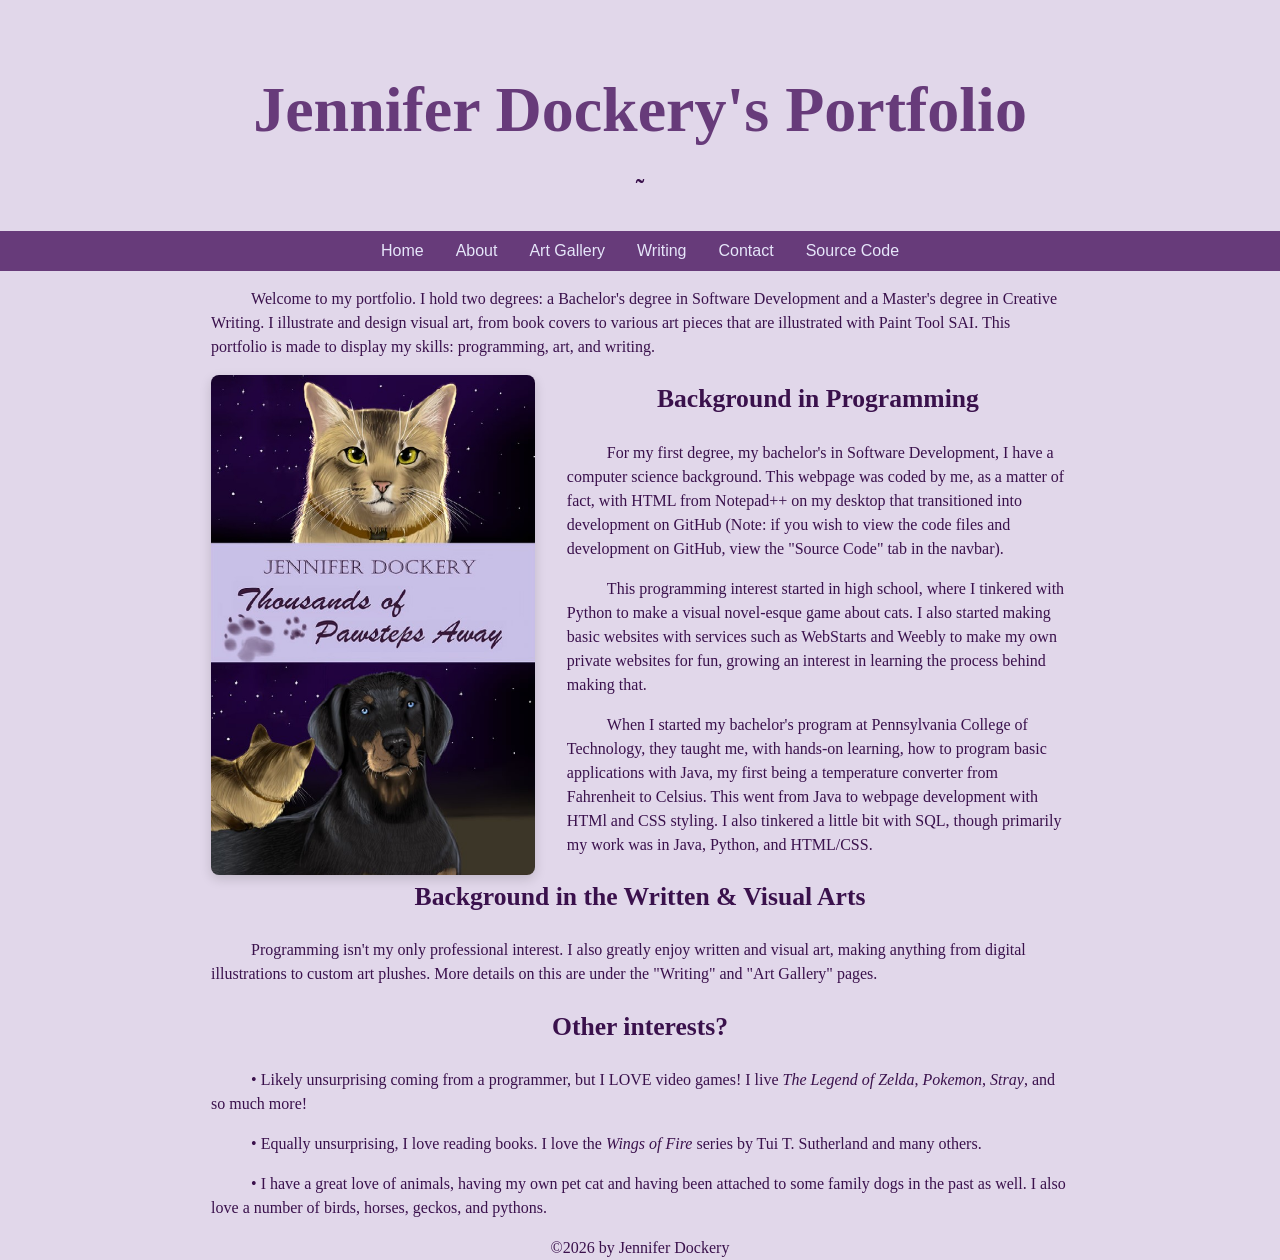
==== about.html @ caedb90e "Update about.html" ====
<!DOCTYPE html>
<html>
	<head>
		<title>Jennifer Dockery&apos;s Portfolio</title>
		<link rel="stylesheet" href="https://cdn.jsdelivr.net/npm/bootstrap@4.5.3/dist/css/bootstrap.min.css">
		<link rel="stylesheet" href="styles.css">
		
	</head>
	<body>
		<br>
		<br>
		<br>
		<h1>Jennifer Dockery&apos;s Portfolio</h1>
		<!--tildes are pretty-->
		<h2>&tilde;</h2>
		<!--navbar-->
		<ul>
			<li><a href="index.html">Home</a></li>
			<li><a href="about.html">About</a></li>
			<li><a href="art_gallery.html">Art Gallery</a></li>
			<li><a href="writing.html">Writing</a></li>
			<li><a href="contact.html">Contact</a></li>
      		<li><a href="source_code.html">Source Code</a></li>
		</ul>

		<div class="container">
		
			<p>Welcome to my portfolio. I hold two degrees: a Bachelor&apos;s degree in Software Development and a Master&apos;s degree in Creative Writing. I illustrate and design visual art, 
				from book covers to various art pieces that are illustrated with Paint Tool SAI. This portfolio is made to display my skills: programming, art, and writing.</p>
	
			<!-- Show cover-->
			<img src="images/ThousandsofPawstepsAway.jpg" class="wrap-img" alt="Thousands of Pawsteps Away cover">
			<!-- Discuss programming background-->
			<h2>Background in Programming</h2>
			<p>For my first degree, my bachelor&apos;s in Software Development, I have a computer science background. This webpage was coded by me, as a matter of fact, with HTML from Notepad++ on my desktop
				that transitioned into development on GitHub (Note: if you wish to view the code files and development on GitHub, view the "Source Code" tab in the navbar).</p>
	    	<p>This programming interest started in high school, where I tinkered with Python to make a visual novel-esque game about cats. I also started making basic websites with services such as WebStarts and Weebly 
	     	 to make my own private websites for fun, growing an interest in learning the process behind making that.</p>
			<p>When I started my bachelor&apos;s program at Pennsylvania College of Technology, they taught me, with hands-on learning, how to program basic applications with Java, my first being a temperature converter 
	     	 from Fahrenheit to Celsius. This went from Java to webpage development with HTMl and CSS styling. I also tinkered a little bit with SQL, though primarily my work was in Java, Python, and HTML/CSS.</p>
			
	    <!-- Now time for artistic background-->
			<h2>Background in the Written & Visual Arts</h2>
			<p>Programming isn't my only professional interest. I also greatly enjoy written and visual art, making anything from digital illustrations to custom art plushes. More details on this are under 
	      the "Writing" and "Art Gallery" pages.</p>
	
		    <h2>Other interests?</h2>
		    <p>&bull; Likely unsurprising coming from a programmer, but I LOVE video games! I live <i>The Legend of Zelda</i>, <i>Pokemon</i>, <i>Stray</i>, and so much more!</p>
		    <p>&bull; Equally unsurprising, I love reading books. I love the <i>Wings of Fire</i> series by Tui T. Sutherland and many others.</p>
		    <p>&bull; I have a great love of animals, having my own pet cat and having been attached to some family dogs in the past as well. I also love a number of birds, horses, geckos, and pythons.</p>
		</div>
		
		<!-- Copyright footer since it&apos;s my portfolio-->
		<footer>&copy;2026 by Jennifer Dockery</footer>

	
	
	</body>
</html>
---- styles.css ----
<style>
	/*CSS page for all my formatting*/
	li {
		display: inline-block;
	}
	/*footer {*/
		/*It's fine as is*/
	/*}*/
	/*images*/

	/* Only wraps text around this specific image */
	.wrap-img {
		float: left;
		margin-right: 2em;

	}
	
	.wrap-img-right {
		float: right;
		margin-left: 2em;
	}
	
	/*navbar source: https://www.w3schools.com/css/css_navbar_vertical.asp*/
	ul {
		display: flex;
		justify-content: center;
		list-style-type: none;
		margin: 0;
		padding: 0;
		background-color: #673B7A;
	}
	
	/*li {
		display: inline-block;
	}*/
	

	li a {
	  	display: inline-block;
	  	color: lavender !important;
	  	padding: 8px 16px;
	  	text-decoration: none !important;

	}
	
	li a:hover {
		background-color: purple !important;
		text-decoration: none !important;

	}

	footer {
		font-family: Georgia, serif;
		color: #3A114C;
		text-align: center;
	}
	/*Image carousel for art gallery*/
	.carousel-item img {
	  	width: 100%;
	  	height: 500px;        /* or whatever height you want */
	  	background: #111;
	  	object-fit: contain;    /* prevents stretching */
	}

	
	/*end of navbar*/

	img {
		display: block;
		margin-left: auto;
		margin-right: auto;
		height: 500px;
		border-radius: 8px;
  		box-shadow: 0 4px 12px rgba(0,0,0,0.15);
	}

	.avatar {
	  	width: 100px;
	  	height: 100px;
	  	object-fit: cover;
	  	border-radius: 50%;
	}
	
	/*captions under images*/
	figcaption {
		font-family: Georgia, serif;
		color: #3A114C;
		font-size: 1em;
		text-align: center;
		margin-top: 1.0em;
		margin-bottom: 1.0em;
	}
	/*title header at the top of the page*/
	h1 {
		font-family: "Brush Script MT", cursive;
		color: #673B7A;
		font-size: 4em;
		font-weight: bold;
		text-align: center;
		margin-bottom: .3em;
	}
	/*section headers*/
	h2 {
		font-family: Georgia, serif;
		color: #3A114C;
		font-size: 1.6em;
		font-weight: bold;
		text-align: center;
		margin-top: 1.0em;
		margin-bottom: 1.0em;
	}

	h3 {
		font-family: Georgia, serif;
		color: #3A114C;
		font-size: 1.2em;
		font-weight: bold;
		text-align: center;
		margin-top: 1.0em;
		margin-bottom: 1.0em;
	}
	/*Oh look the paragraph text*/
	.container {
	  	max-width: 100ch;
	  	margin: 0 auto;
		  padding: 0 1rem;
	}
	p {
		/*margin-left: 7.0em;
		margin-right: 7.0em;*/
		line-height: 1.6–1.8em;
		text-indent: 40px;
		font-family: Georgia, serif;
		color: #3A114C;
		font-size: 1em;
		margin-top: 1.0em;
		margin-bottom: 1.0em;
	}
	/*I wanted the page to have this faint lavender background that's pretty. Oh, and margins*/
	body {
		/*margin: 3em;
		padding: 3em;*/
		background-color: #E1D7EA !important;
	}
	/* Center the form on the page */
	#contact {
	  	display: flex;
	  	justify-content: center;
	  	align-items: center;
	  	padding: 40px;
	}
	
	/* Form container */
	#contact-form {
	  	width: 100%;
	  	max-width: 400px;
	  	padding: 25px;
	  	border-radius: 10px;
	  	background-color: #f9f9f9;
	  	box-shadow: 0 4px 10px rgba(0, 0, 0, 0.1);
	}
	
	/* Labels */
	#contact-form label {
	  	font-weight: bold;
	  	margin-bottom: 5px;
	  	display: block;
	}
	
	/* Inputs and textarea */
	#contact-form input,
	#contact-form textarea {
	  width: 100%;
	  padding: 10px;
	  margin-bottom: 15px;
	  border: 1px solid #ccc;
	  border-radius: 5px;
	  font-size: 14px;
	}
	
	/* Textarea specific */
	#contact-form textarea {
	  resize: vertical;
	  min-height: 100px;
	}
	
	/* Button */
	#contact-form button {
	  width: 100%;
	  padding: 10px;
	  background-color: #007BFF;
	  color: white;
	  border: none;
	  border-radius: 5px;
	  font-size: 16px;
	  cursor: pointer;
	}
	
	/* Button hover effect */
	#contact-form button:hover {
	  background-color: #0056b3;
	}


	#search-container {
	  display: flex;
	  justify-content: center; /* center horizontally*/
	  align-items: center;     /* align vertically*/
	  gap: 10px;            
	  margin-top: 50px;
	}






</style>
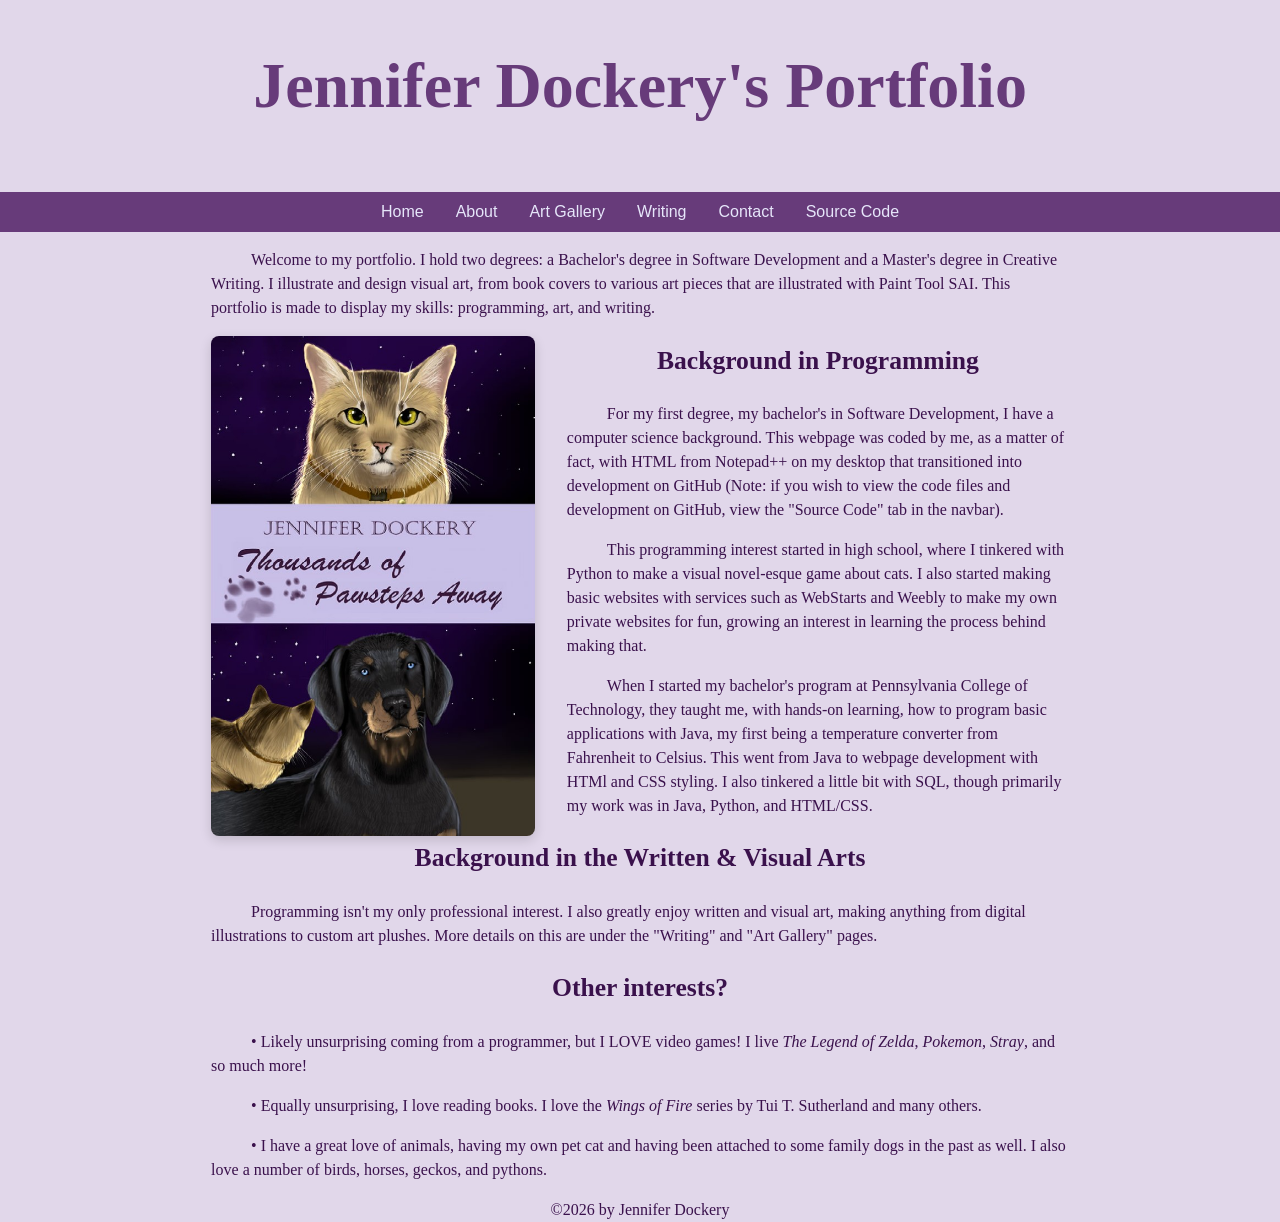
==== commit d0b00443: "Update about.html" ====
--- a/about.html
+++ b/about.html
@@ -9,10 +9,9 @@
 	<body>
 		<br>
 		<br>
+		<h1>Jennifer Dockery&apos;s Portfolio</h1>
 		<br>
-		<h1>Jennifer Dockery&apos;s Portfolio</h1>
-		<!--tildes are pretty-->
-		<h2>&tilde;</h2>
+		<br>
 		<!--navbar-->
 		<ul>
 			<li><a href="index.html">Home</a></li>
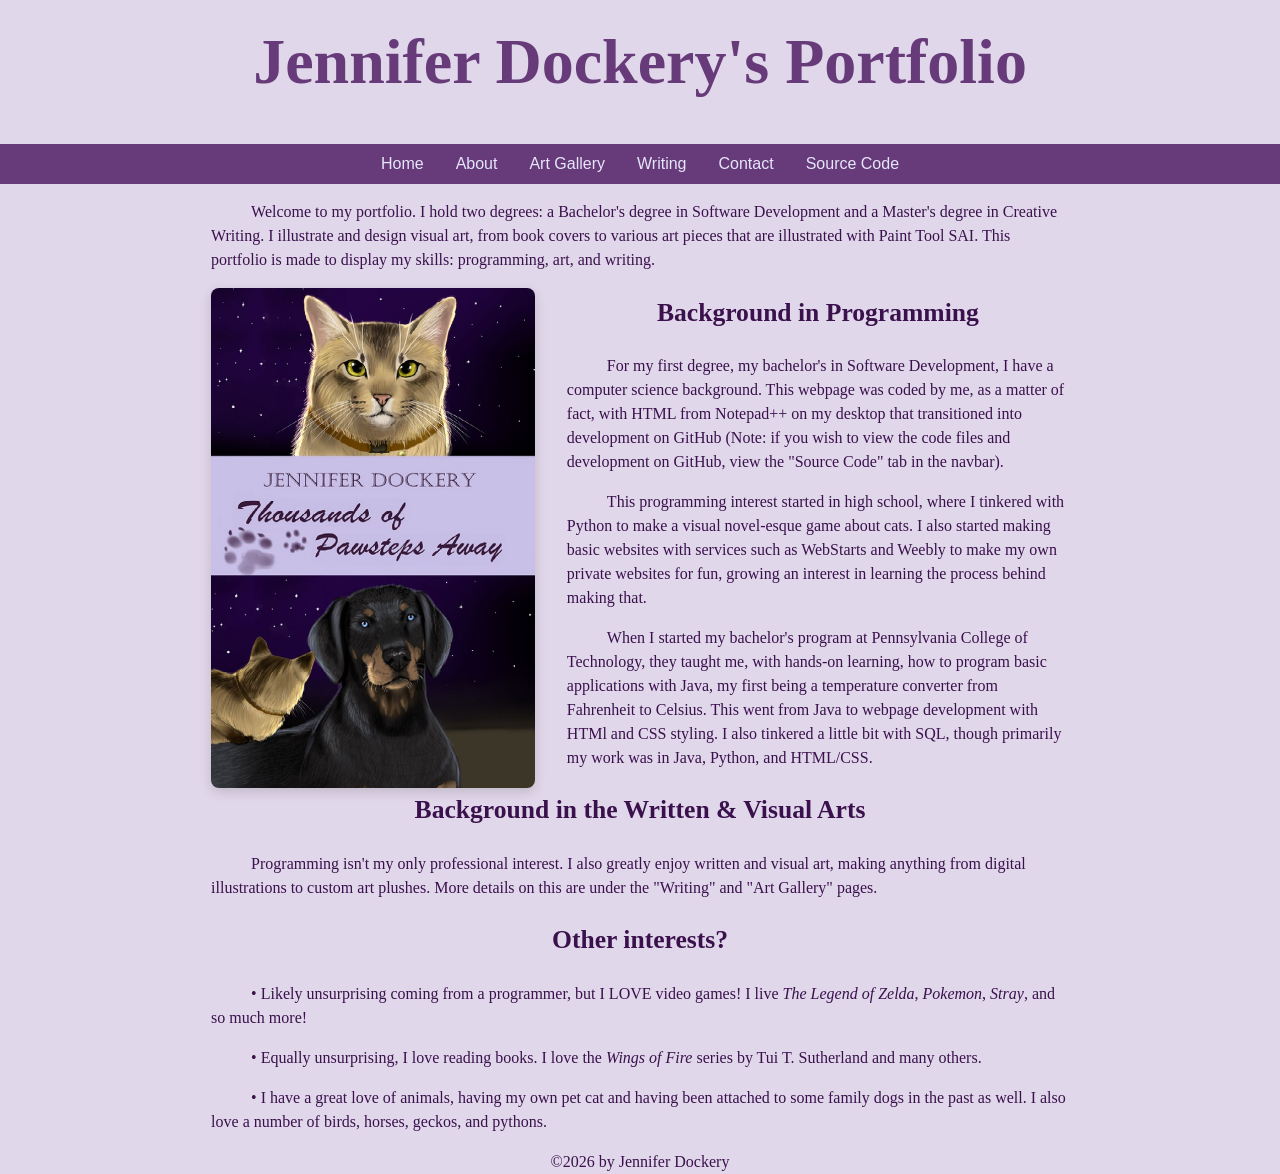
==== commit 6c3cec99: "Update about.html" ====
--- a/about.html
+++ b/about.html
@@ -8,9 +8,7 @@
 	</head>
 	<body>
 		<br>
-		<br>
 		<h1>Jennifer Dockery&apos;s Portfolio</h1>
-		<br>
 		<br>
 		<!--navbar-->
 		<ul>
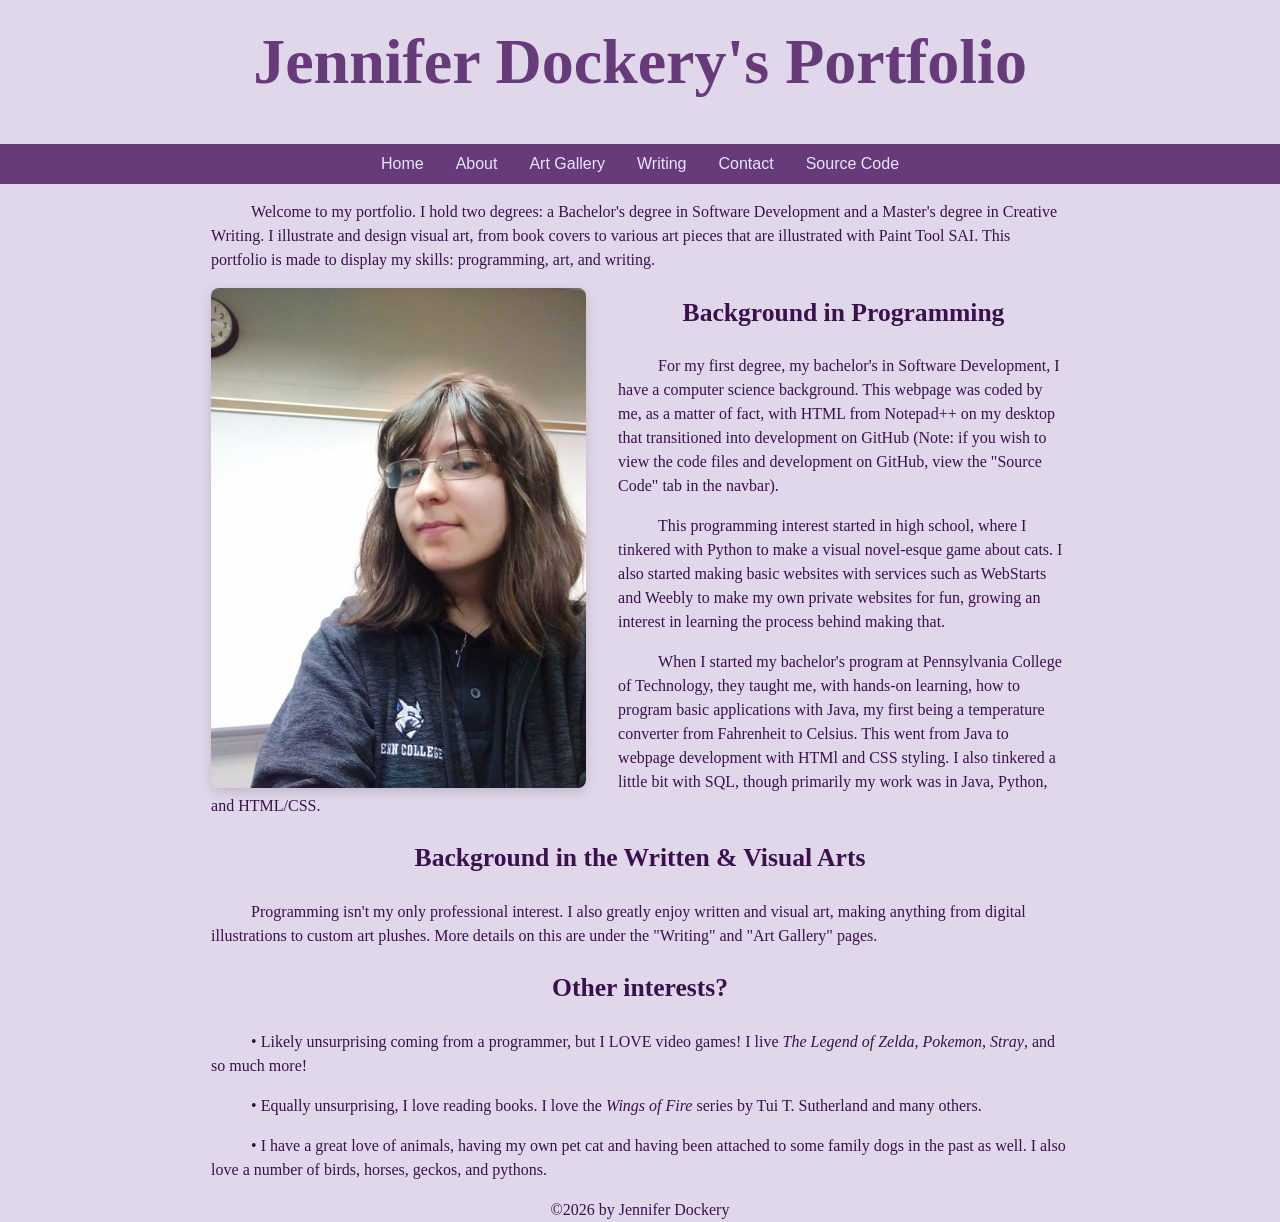
==== commit 75bfd022: "Update about.html" ====
--- a/about.html
+++ b/about.html
@@ -26,7 +26,7 @@
 				from book covers to various art pieces that are illustrated with Paint Tool SAI. This portfolio is made to display my skills: programming, art, and writing.</p>
 	
 			<!-- Show cover-->
-			<img src="images/ThousandsofPawstepsAway.jpg" class="wrap-img" alt="Thousands of Pawsteps Away cover">
+			<img src="images/me_at_college.jpg" class="wrap-img" alt="Me at PCT.">
 			<!-- Discuss programming background-->
 			<h2>Background in Programming</h2>
 			<p>For my first degree, my bachelor&apos;s in Software Development, I have a computer science background. This webpage was coded by me, as a matter of fact, with HTML from Notepad++ on my desktop
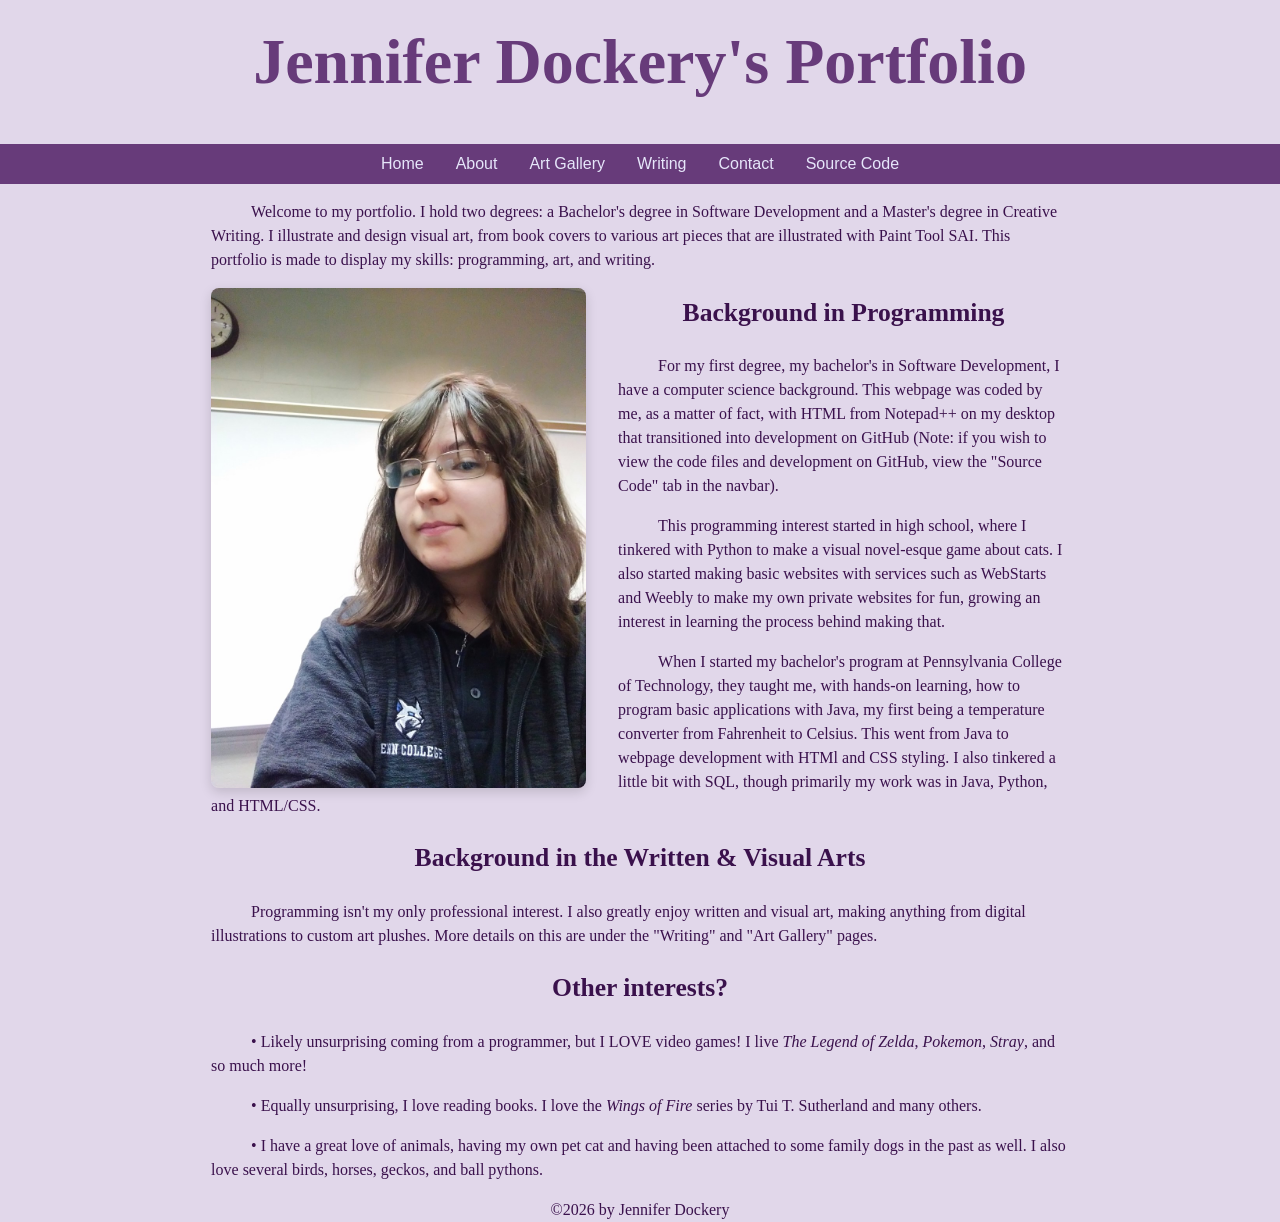
==== commit 800ec973: "Update about.html" ====
--- a/about.html
+++ b/about.html
@@ -44,7 +44,7 @@
 		    <h2>Other interests?</h2>
 		    <p>&bull; Likely unsurprising coming from a programmer, but I LOVE video games! I live <i>The Legend of Zelda</i>, <i>Pokemon</i>, <i>Stray</i>, and so much more!</p>
 		    <p>&bull; Equally unsurprising, I love reading books. I love the <i>Wings of Fire</i> series by Tui T. Sutherland and many others.</p>
-		    <p>&bull; I have a great love of animals, having my own pet cat and having been attached to some family dogs in the past as well. I also love a number of birds, horses, geckos, and pythons.</p>
+		    <p>&bull; I have a great love of animals, having my own pet cat and having been attached to some family dogs in the past as well. I also love several birds, horses, geckos, and ball pythons.</p>
 		</div>
 		
 		<!-- Copyright footer since it&apos;s my portfolio-->
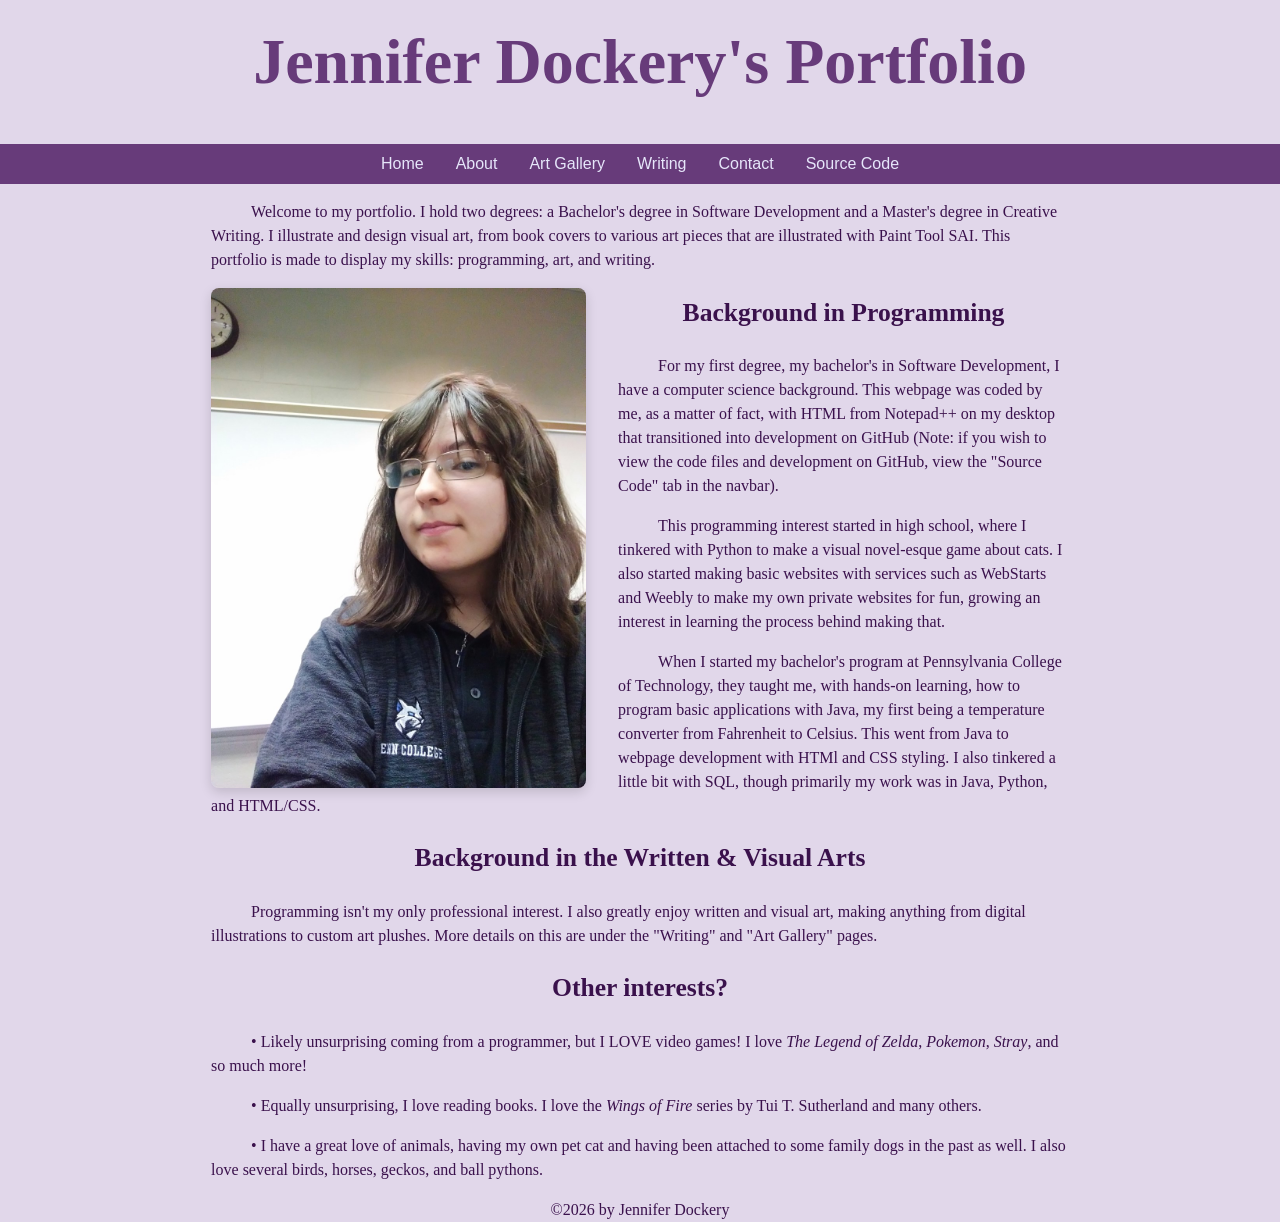
==== commit bee4d974: "Update about.html" ====
--- a/about.html
+++ b/about.html
@@ -42,7 +42,7 @@
 	      the "Writing" and "Art Gallery" pages.</p>
 	
 		    <h2>Other interests?</h2>
-		    <p>&bull; Likely unsurprising coming from a programmer, but I LOVE video games! I live <i>The Legend of Zelda</i>, <i>Pokemon</i>, <i>Stray</i>, and so much more!</p>
+		    <p>&bull; Likely unsurprising coming from a programmer, but I LOVE video games! I love <i>The Legend of Zelda</i>, <i>Pokemon</i>, <i>Stray</i>, and so much more!</p>
 		    <p>&bull; Equally unsurprising, I love reading books. I love the <i>Wings of Fire</i> series by Tui T. Sutherland and many others.</p>
 		    <p>&bull; I have a great love of animals, having my own pet cat and having been attached to some family dogs in the past as well. I also love several birds, horses, geckos, and ball pythons.</p>
 		</div>
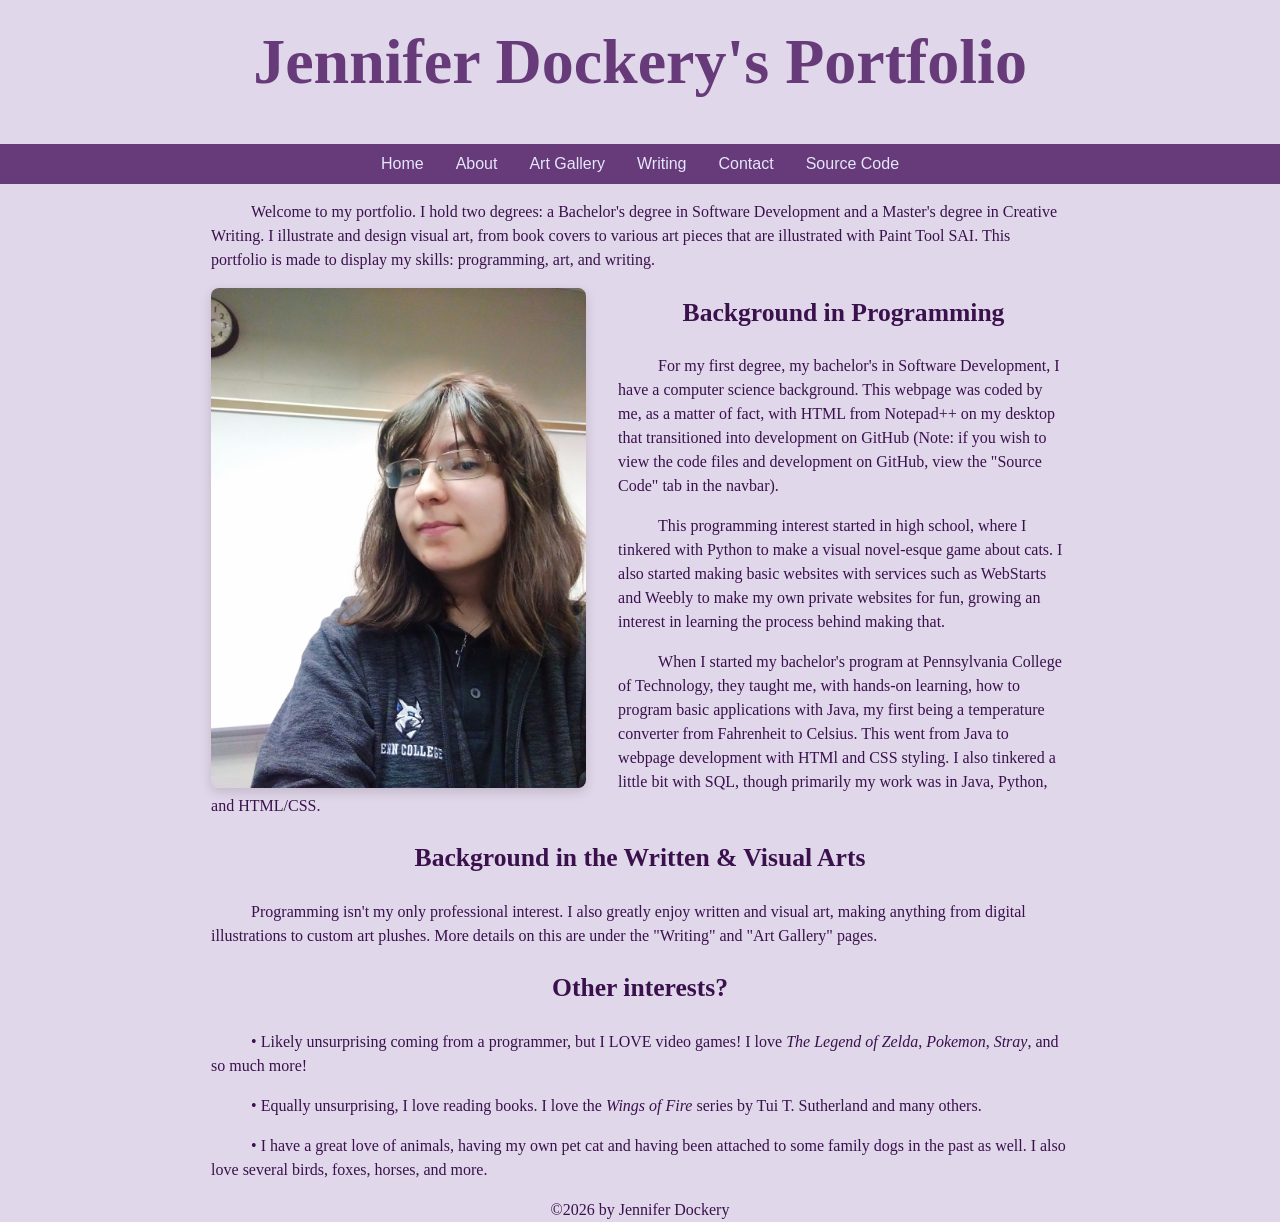
==== commit e82f4135: "Update about.html" ====
--- a/about.html
+++ b/about.html
@@ -44,7 +44,7 @@
 		    <h2>Other interests?</h2>
 		    <p>&bull; Likely unsurprising coming from a programmer, but I LOVE video games! I love <i>The Legend of Zelda</i>, <i>Pokemon</i>, <i>Stray</i>, and so much more!</p>
 		    <p>&bull; Equally unsurprising, I love reading books. I love the <i>Wings of Fire</i> series by Tui T. Sutherland and many others.</p>
-		    <p>&bull; I have a great love of animals, having my own pet cat and having been attached to some family dogs in the past as well. I also love several birds, horses, geckos, and ball pythons.</p>
+		    <p>&bull; I have a great love of animals, having my own pet cat and having been attached to some family dogs in the past as well. I also love several birds, foxes, horses, and more.</p>
 		</div>
 		
 		<!-- Copyright footer since it&apos;s my portfolio-->
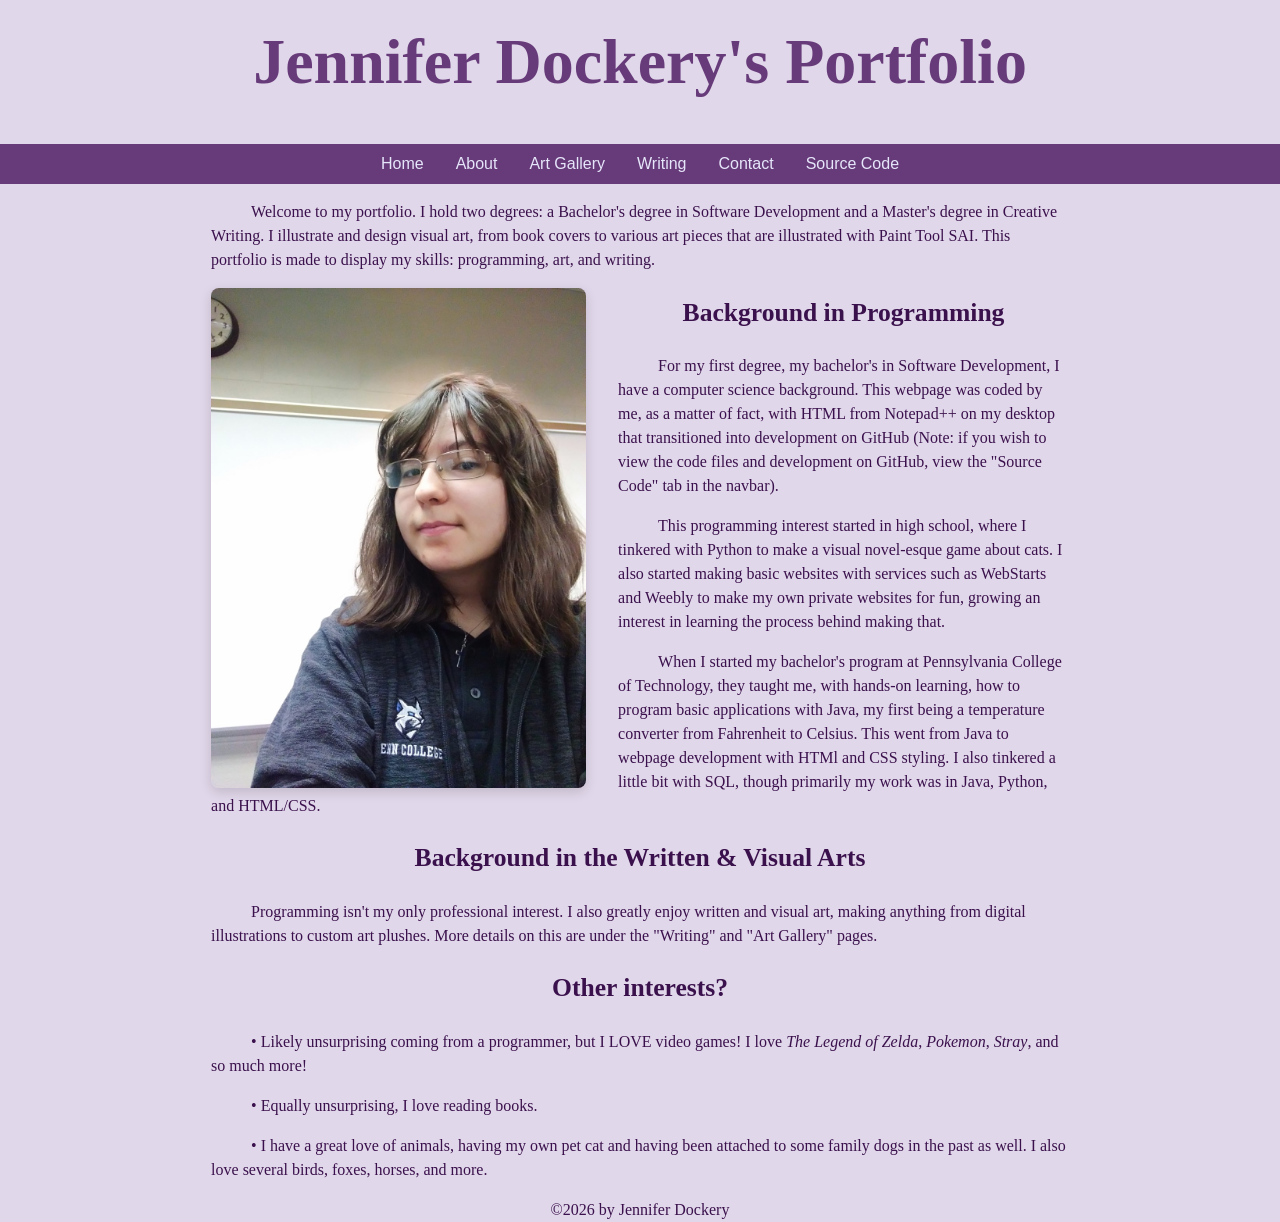
==== commit 003bfabf: "Update about.html" ====
--- a/about.html
+++ b/about.html
@@ -43,7 +43,7 @@
 	
 		    <h2>Other interests?</h2>
 		    <p>&bull; Likely unsurprising coming from a programmer, but I LOVE video games! I love <i>The Legend of Zelda</i>, <i>Pokemon</i>, <i>Stray</i>, and so much more!</p>
-		    <p>&bull; Equally unsurprising, I love reading books. I love the <i>Wings of Fire</i> series by Tui T. Sutherland and many others.</p>
+		    <p>&bull; Equally unsurprising, I love reading books.</p>
 		    <p>&bull; I have a great love of animals, having my own pet cat and having been attached to some family dogs in the past as well. I also love several birds, foxes, horses, and more.</p>
 		</div>
 		
